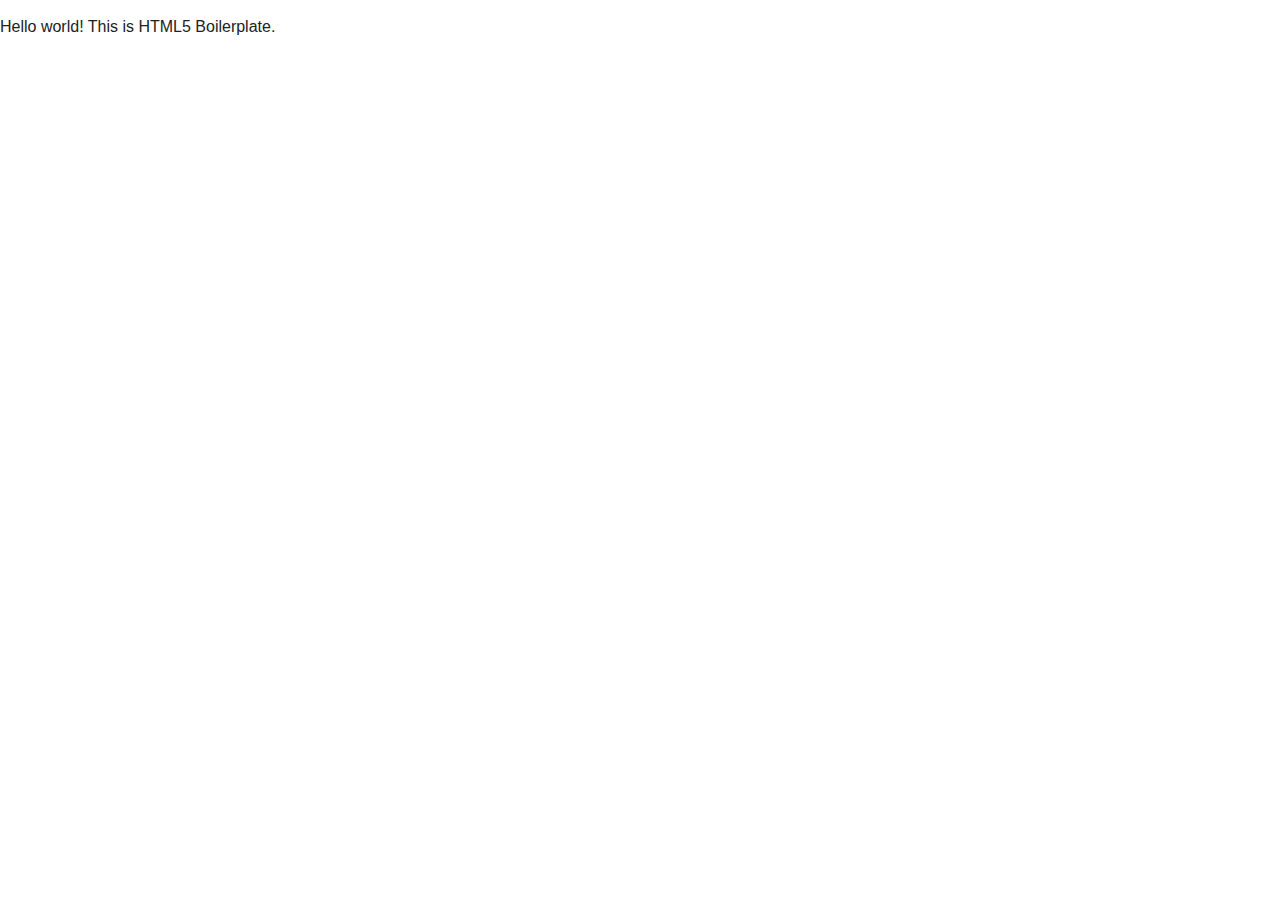
==== vy-test.html @ 3adbc088 "Setup boilerplate using html5boilerplate" ====
<!doctype html>
<html class="no-js" lang="">
    <head>
        <meta charset="utf-8">
        <meta http-equiv="x-ua-compatible" content="ie=edge">
        <title></title>
        <meta name="description" content="">
        <meta name="viewport" content="width=device-width, initial-scale=1">

        <link rel="apple-touch-icon" href="apple-touch-icon.png">
        <!-- Place favicon.ico in the root directory -->

        <link rel="stylesheet" href="css/normalize.css">
        <link rel="stylesheet" href="css/main.css">
        <script src="js/vendor/modernizr-2.8.3.min.js"></script>
    </head>
    <body>
        <!--[if lt IE 8]>
            <p class="browserupgrade">You are using an <strong>outdated</strong> browser. Please <a href="http://browsehappy.com/">upgrade your browser</a> to improve your experience.</p>
        <![endif]-->

        <!-- Add your site or application content here -->
        <p>Hello world! This is HTML5 Boilerplate.</p>

        <script src="https://code.jquery.com/jquery-1.12.0.min.js"></script>
        <script>window.jQuery || document.write('<script src="js/vendor/jquery-1.12.0.min.js"><\/script>')</script>
        <script src="js/plugins.js"></script>
        <script src="js/main.js"></script>

        <!-- Google Analytics: change UA-XXXXX-X to be your site's ID. -->
        <script>
            (function(b,o,i,l,e,r){b.GoogleAnalyticsObject=l;b[l]||(b[l]=
            function(){(b[l].q=b[l].q||[]).push(arguments)});b[l].l=+new Date;
            e=o.createElement(i);r=o.getElementsByTagName(i)[0];
            e.src='https://www.google-analytics.com/analytics.js';
            r.parentNode.insertBefore(e,r)}(window,document,'script','ga'));
            ga('create','UA-XXXXX-X','auto');ga('send','pageview');
        </script>
    </body>
</html>
---- css/main.css ----
/*! HTML5 Boilerplate v5.3.0 | MIT License | https://html5boilerplate.com/ */

/*
 * What follows is the result of much research on cross-browser styling.
 * Credit left inline and big thanks to Nicolas Gallagher, Jonathan Neal,
 * Kroc Camen, and the H5BP dev community and team.
 */

/* ==========================================================================
   Base styles: opinionated defaults
   ========================================================================== */

html {
    color: #222;
    font-size: 1em;
    line-height: 1.4;
}

/*
 * Remove text-shadow in selection highlight:
 * https://twitter.com/miketaylr/status/12228805301
 *
 * These selection rule sets have to be separate.
 * Customize the background color to match your design.
 */

::-moz-selection {
    background: #b3d4fc;
    text-shadow: none;
}

::selection {
    background: #b3d4fc;
    text-shadow: none;
}

/*
 * A better looking default horizontal rule
 */

hr {
    display: block;
    height: 1px;
    border: 0;
    border-top: 1px solid #ccc;
    margin: 1em 0;
    padding: 0;
}

/*
 * Remove the gap between audio, canvas, iframes,
 * images, videos and the bottom of their containers:
 * https://github.com/h5bp/html5-boilerplate/issues/440
 */

audio,
canvas,
iframe,
img,
svg,
video {
    vertical-align: middle;
}

/*
 * Remove default fieldset styles.
 */

fieldset {
    border: 0;
    margin: 0;
    padding: 0;
}

/*
 * Allow only vertical resizing of textareas.
 */

textarea {
    resize: vertical;
}

/* ==========================================================================
   Browser Upgrade Prompt
   ========================================================================== */

.browserupgrade {
    margin: 0.2em 0;
    background: #ccc;
    color: #000;
    padding: 0.2em 0;
}

/* ==========================================================================
   Author's custom styles
   ========================================================================== */

















/* ==========================================================================
   Helper classes
   ========================================================================== */

/*
 * Hide visually and from screen readers
 */

.hidden {
    display: none !important;
}

/*
 * Hide only visually, but have it available for screen readers:
 * http://snook.ca/archives/html_and_css/hiding-content-for-accessibility
 */

.visuallyhidden {
    border: 0;
    clip: rect(0 0 0 0);
    height: 1px;
    margin: -1px;
    overflow: hidden;
    padding: 0;
    position: absolute;
    width: 1px;
}

/*
 * Extends the .visuallyhidden class to allow the element
 * to be focusable when navigated to via the keyboard:
 * https://www.drupal.org/node/897638
 */

.visuallyhidden.focusable:active,
.visuallyhidden.focusable:focus {
    clip: auto;
    height: auto;
    margin: 0;
    overflow: visible;
    position: static;
    width: auto;
}

/*
 * Hide visually and from screen readers, but maintain layout
 */

.invisible {
    visibility: hidden;
}

/*
 * Clearfix: contain floats
 *
 * For modern browsers
 * 1. The space content is one way to avoid an Opera bug when the
 *    `contenteditable` attribute is included anywhere else in the document.
 *    Otherwise it causes space to appear at the top and bottom of elements
 *    that receive the `clearfix` class.
 * 2. The use of `table` rather than `block` is only necessary if using
 *    `:before` to contain the top-margins of child elements.
 */

.clearfix:before,
.clearfix:after {
    content: " "; /* 1 */
    display: table; /* 2 */
}

.clearfix:after {
    clear: both;
}

/* ==========================================================================
   EXAMPLE Media Queries for Responsive Design.
   These examples override the primary ('mobile first') styles.
   Modify as content requires.
   ========================================================================== */

@media only screen and (min-width: 35em) {
    /* Style adjustments for viewports that meet the condition */
}

@media print,
       (-webkit-min-device-pixel-ratio: 1.25),
       (min-resolution: 1.25dppx),
       (min-resolution: 120dpi) {
    /* Style adjustments for high resolution devices */
}

/* ==========================================================================
   Print styles.
   Inlined to avoid the additional HTTP request:
   http://www.phpied.com/delay-loading-your-print-css/
   ========================================================================== */

@media print {
    *,
    *:before,
    *:after,
    *:first-letter,
    *:first-line {
        background: transparent !important;
        color: #000 !important; /* Black prints faster:
                                   http://www.sanbeiji.com/archives/953 */
        box-shadow: none !important;
        text-shadow: none !important;
    }

    a,
    a:visited {
        text-decoration: underline;
    }

    a[href]:after {
        content: " (" attr(href) ")";
    }

    abbr[title]:after {
        content: " (" attr(title) ")";
    }

    /*
     * Don't show links that are fragment identifiers,
     * or use the `javascript:` pseudo protocol
     */

    a[href^="#"]:after,
    a[href^="javascript:"]:after {
        content: "";
    }

    pre,
    blockquote {
        border: 1px solid #999;
        page-break-inside: avoid;
    }

    /*
     * Printing Tables:
     * http://css-discuss.incutio.com/wiki/Printing_Tables
     */

    thead {
        display: table-header-group;
    }

    tr,
    img {
        page-break-inside: avoid;
    }

    img {
        max-width: 100% !important;
    }

    p,
    h2,
    h3 {
        orphans: 3;
        widows: 3;
    }

    h2,
    h3 {
        page-break-after: avoid;
    }
}
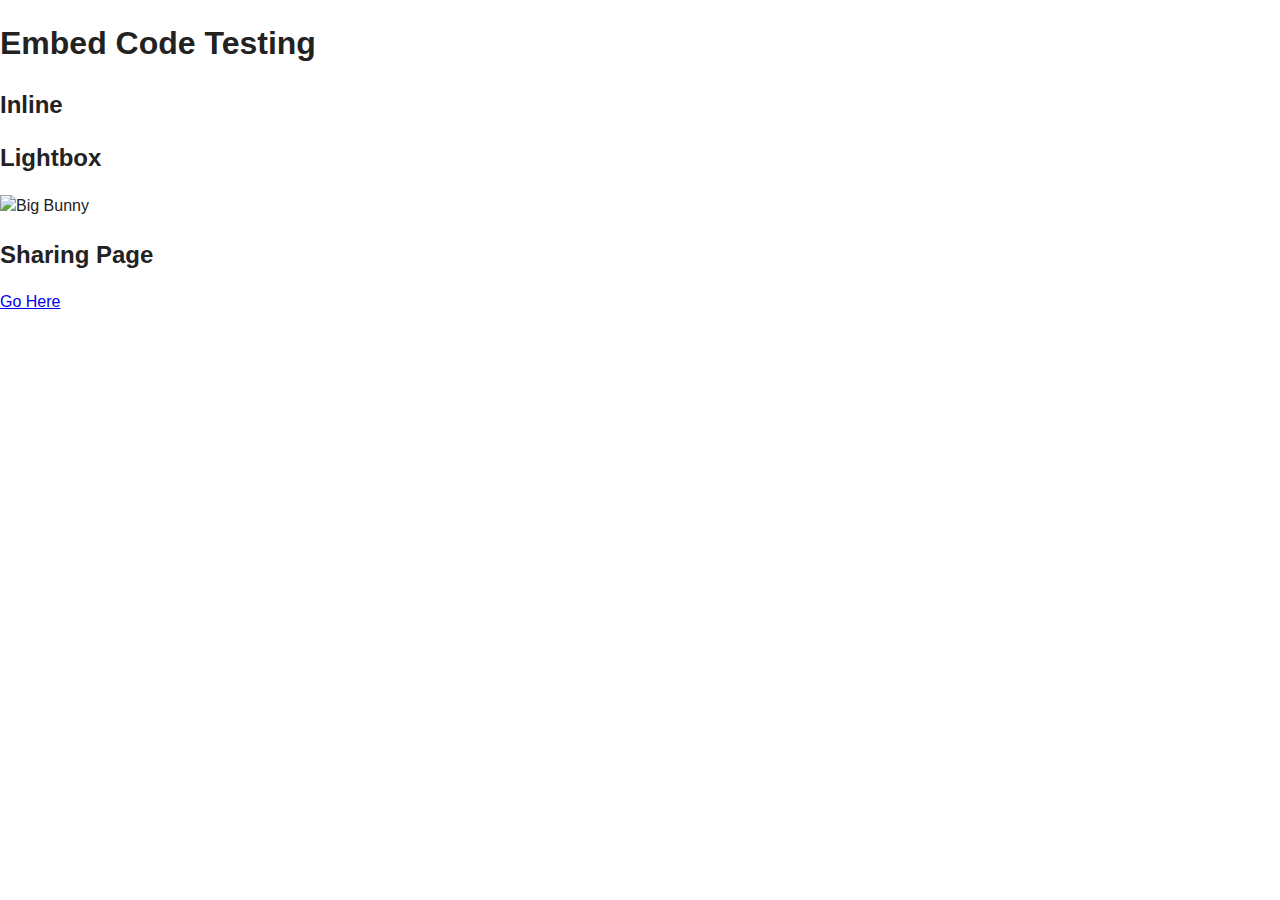
==== commit 21a80ac2: "Add embed codes" ====
--- a/vy-test.html
+++ b/vy-test.html
@@ -7,34 +7,25 @@
         <meta name="description" content="">
         <meta name="viewport" content="width=device-width, initial-scale=1">
 
-        <link rel="apple-touch-icon" href="apple-touch-icon.png">
-        <!-- Place favicon.ico in the root directory -->
-
         <link rel="stylesheet" href="css/normalize.css">
         <link rel="stylesheet" href="css/main.css">
         <script src="js/vendor/modernizr-2.8.3.min.js"></script>
     </head>
     <body>
-        <!--[if lt IE 8]>
-            <p class="browserupgrade">You are using an <strong>outdated</strong> browser. Please <a href="http://browsehappy.com/">upgrade your browser</a> to improve your experience.</p>
-        <![endif]-->
+        <h1>Embed Code Testing</h1>
 
-        <!-- Add your site or application content here -->
-        <p>Hello world! This is HTML5 Boilerplate.</p>
+        <h2>Inline</h2>
+        <script type='text/javascript' id='vidyard_embed_code_6KeinpoYP5r2hcaoZ3UvSp' src='//play-staging-hulk.vidyard.com/6KeinpoYP5r2hcaoZ3UvSp.js?v=3.1.1&type=inline'></script>
+
+        <h2>Lightbox</h2>
+        <script type='text/javascript' id='vidyard_embed_code_6KeinpoYP5r2hcaoZ3UvSp' src='//play-staging-hulk.vidyard.com/6KeinpoYP5r2hcaoZ3UvSp.js?v=3.1.1&type=lightbox'></script><div class='outer_vidyard_wrapper'><div class='vidyard_wrapper' onclick='fn_vidyard_6KeinpoYP5r2hcaoZ3UvSp();'><img width="360" src="//play-staging-hulk.vidyard.com/6KeinpoYP5r2hcaoZ3UvSp.jpg?" alt="Big Bunny"><div class="vidyard_play_button"><a href="javascript:void(0);"></a></div></div></div>
+
+        <h2>Sharing Page</h2>
+        <a href="http://staging-hulk.vidyard.com/share/6KeinpoYP5r2hcaoZ3UvSp" target="_blank">Go Here</a>
 
         <script src="https://code.jquery.com/jquery-1.12.0.min.js"></script>
         <script>window.jQuery || document.write('<script src="js/vendor/jquery-1.12.0.min.js"><\/script>')</script>
         <script src="js/plugins.js"></script>
         <script src="js/main.js"></script>
-
-        <!-- Google Analytics: change UA-XXXXX-X to be your site's ID. -->
-        <script>
-            (function(b,o,i,l,e,r){b.GoogleAnalyticsObject=l;b[l]||(b[l]=
-            function(){(b[l].q=b[l].q||[]).push(arguments)});b[l].l=+new Date;
-            e=o.createElement(i);r=o.getElementsByTagName(i)[0];
-            e.src='https://www.google-analytics.com/analytics.js';
-            r.parentNode.insertBefore(e,r)}(window,document,'script','ga'));
-            ga('create','UA-XXXXX-X','auto');ga('send','pageview');
-        </script>
     </body>
 </html>
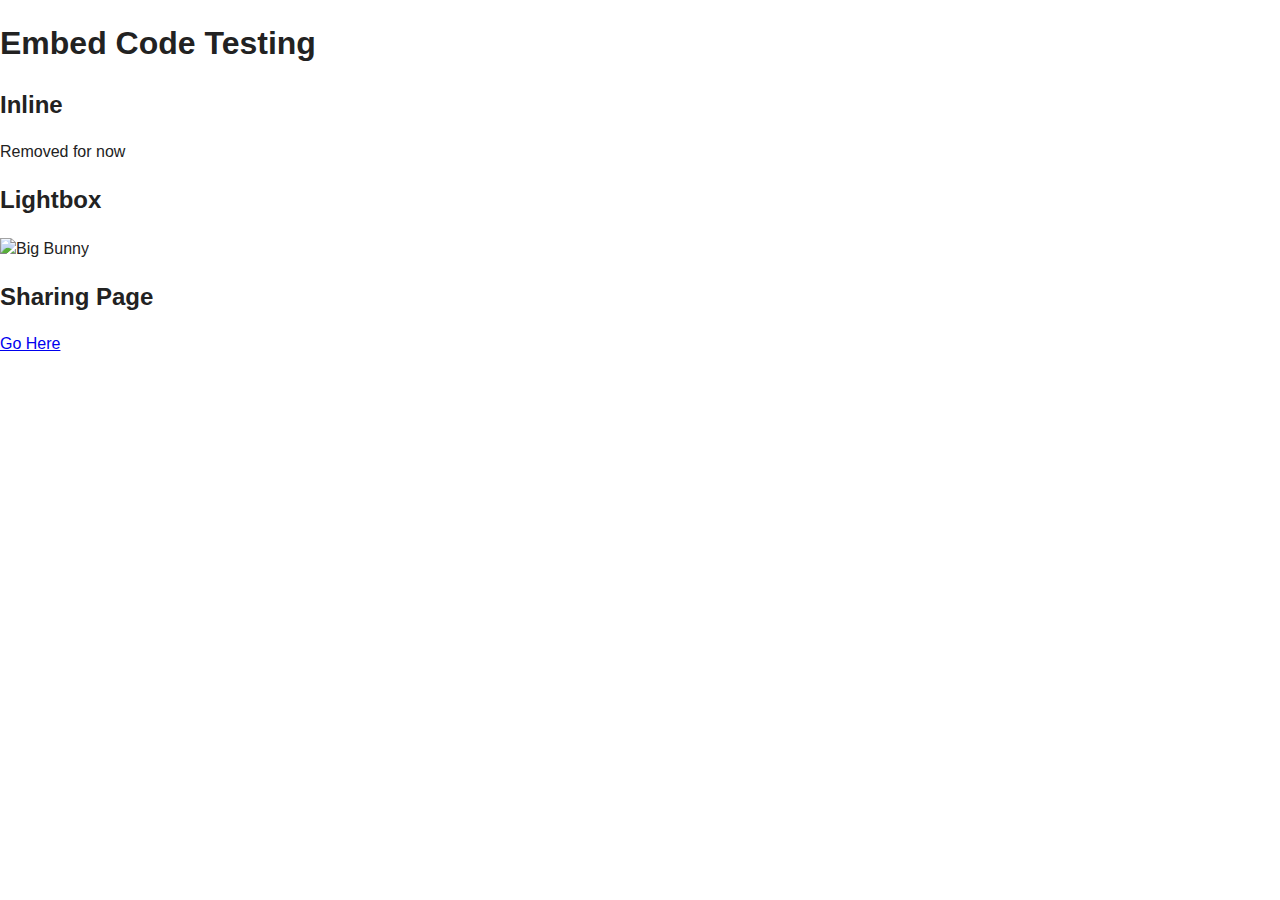
==== commit d13a8ec9: "Switched to single embed to remove error" ====
--- a/vy-test.html
+++ b/vy-test.html
@@ -9,16 +9,25 @@
 
         <link rel="stylesheet" href="css/normalize.css">
         <link rel="stylesheet" href="css/main.css">
+        <link rel="stylesheet" href="css/app.css">
+
         <script src="js/vendor/modernizr-2.8.3.min.js"></script>
     </head>
     <body>
         <h1>Embed Code Testing</h1>
 
         <h2>Inline</h2>
-        <script type='text/javascript' id='vidyard_embed_code_6KeinpoYP5r2hcaoZ3UvSp' src='//play-staging-hulk.vidyard.com/6KeinpoYP5r2hcaoZ3UvSp.js?v=3.1.1&type=inline'></script>
+        <p>Removed for now</p>
+        <!-- <script type='text/javascript' id='vidyard_embed_code_6KeinpoYP5r2hcaoZ3UvSp' src='//play-staging-hulk.vidyard.com/6KeinpoYP5r2hcaoZ3UvSp.js?v=3.1.1&type=inline'></script> -->
 
         <h2>Lightbox</h2>
-        <script type='text/javascript' id='vidyard_embed_code_6KeinpoYP5r2hcaoZ3UvSp' src='//play-staging-hulk.vidyard.com/6KeinpoYP5r2hcaoZ3UvSp.js?v=3.1.1&type=lightbox'></script><div class='outer_vidyard_wrapper'><div class='vidyard_wrapper' onclick='fn_vidyard_6KeinpoYP5r2hcaoZ3UvSp();'><img width="360" src="//play-staging-hulk.vidyard.com/6KeinpoYP5r2hcaoZ3UvSp.jpg?" alt="Big Bunny"><div class="vidyard_play_button"><a href="javascript:void(0);"></a></div></div></div>
+        <script type='text/javascript' id='vidyard_embed_code_6KeinpoYP5r2hcaoZ3UvSp' src='//play-staging-hulk.vidyard.com/6KeinpoYP5r2hcaoZ3UvSp.js?v=3.1.1&type=lightbox'></script>
+        <div class='outer_vidyard_wrapper'>
+            <div class='vidyard_wrapper' onclick='fn_vidyard_6KeinpoYP5r2hcaoZ3UvSp();'>
+                <img width="360" src="//play-staging-hulk.vidyard.com/6KeinpoYP5r2hcaoZ3UvSp.jpg?" alt="Big Bunny">
+                <div class="vidyard_play_button"><a href="javascript:void(0);"></a></div>
+            </div>
+        </div>
 
         <h2>Sharing Page</h2>
         <a href="http://staging-hulk.vidyard.com/share/6KeinpoYP5r2hcaoZ3UvSp" target="_blank">Go Here</a>
--- a/css/app.css
+++ b/css/app.css
@@ -0,0 +1,3 @@
+#outer_vidyard_wrapper {
+  margin: auto;
+}
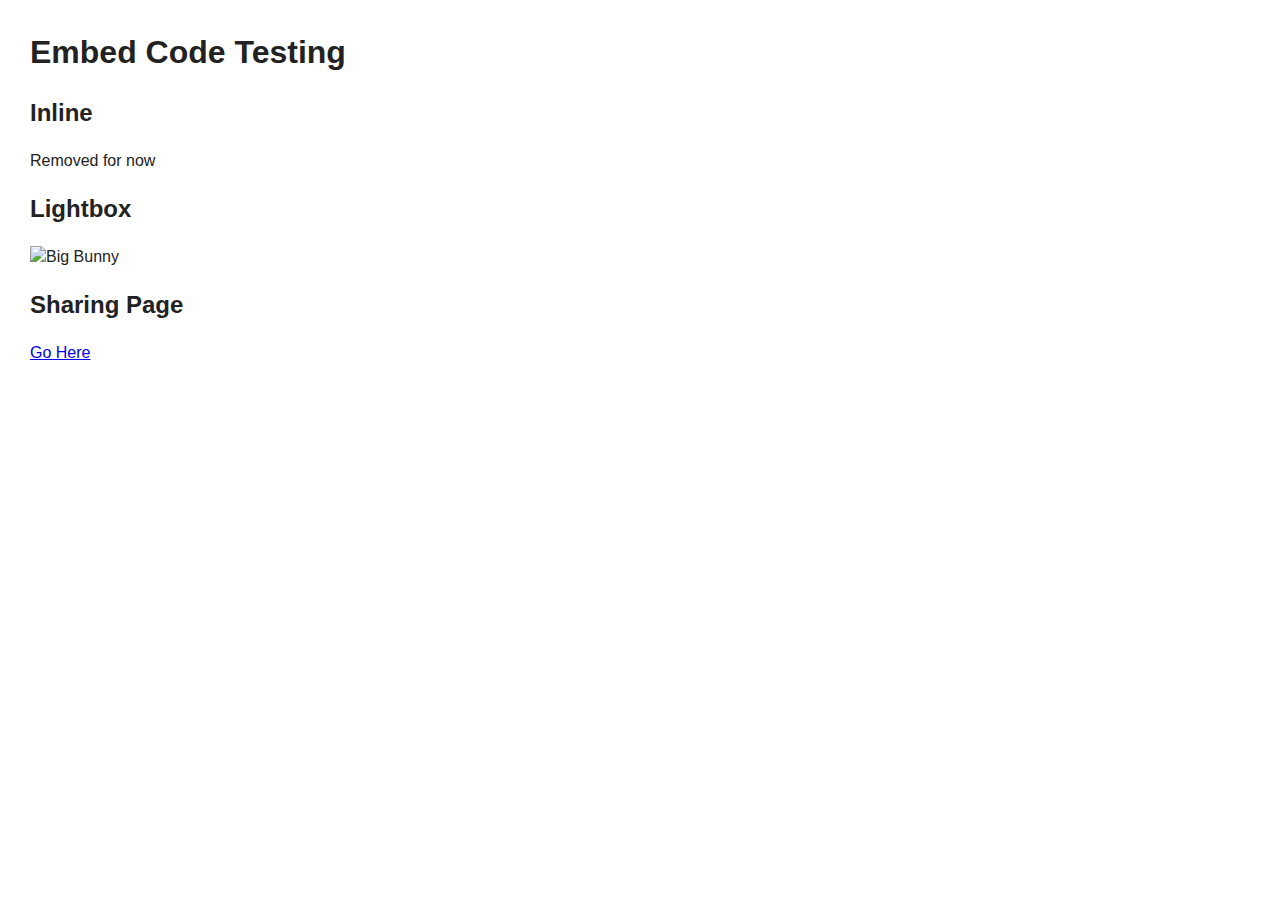
==== commit 374055ce: "Better layout" ====
--- a/vy-test.html
+++ b/vy-test.html
@@ -21,13 +21,16 @@
         <!-- <script type='text/javascript' id='vidyard_embed_code_6KeinpoYP5r2hcaoZ3UvSp' src='//play-staging-hulk.vidyard.com/6KeinpoYP5r2hcaoZ3UvSp.js?v=3.1.1&type=inline'></script> -->
 
         <h2>Lightbox</h2>
-        <script type='text/javascript' id='vidyard_embed_code_6KeinpoYP5r2hcaoZ3UvSp' src='//play-staging-hulk.vidyard.com/6KeinpoYP5r2hcaoZ3UvSp.js?v=3.1.1&type=lightbox'></script>
-        <div class='outer_vidyard_wrapper'>
-            <div class='vidyard_wrapper' onclick='fn_vidyard_6KeinpoYP5r2hcaoZ3UvSp();'>
-                <img width="360" src="//play-staging-hulk.vidyard.com/6KeinpoYP5r2hcaoZ3UvSp.jpg?" alt="Big Bunny">
-                <div class="vidyard_play_button"><a href="javascript:void(0);"></a></div>
+        <div class="lightbox-holder">
+            <script type='text/javascript' id='vidyard_embed_code_6KeinpoYP5r2hcaoZ3UvSp' src='//play-staging-hulk.vidyard.com/6KeinpoYP5r2hcaoZ3UvSp.js?v=3.1.1&type=lightbox'></script>
+            <div class='outer_vidyard_wrapper'>
+                <div class='vidyard_wrapper' onclick='fn_vidyard_6KeinpoYP5r2hcaoZ3UvSp();'>
+                    <img width="360" src="//play-staging-hulk.vidyard.com/6KeinpoYP5r2hcaoZ3UvSp.jpg?" alt="Big Bunny">
+                    <div class="vidyard_play_button"><a href="javascript:void(0);"></a></div>
+                </div>
             </div>
         </div>
+        <div class="clearfix"></div>
 
         <h2>Sharing Page</h2>
         <a href="http://staging-hulk.vidyard.com/share/6KeinpoYP5r2hcaoZ3UvSp" target="_blank">Go Here</a>
--- a/css/app.css
+++ b/css/app.css
@@ -1,3 +1,3 @@
-#outer_vidyard_wrapper {
-  margin: auto;
+body {
+  margin: 30px;
 }
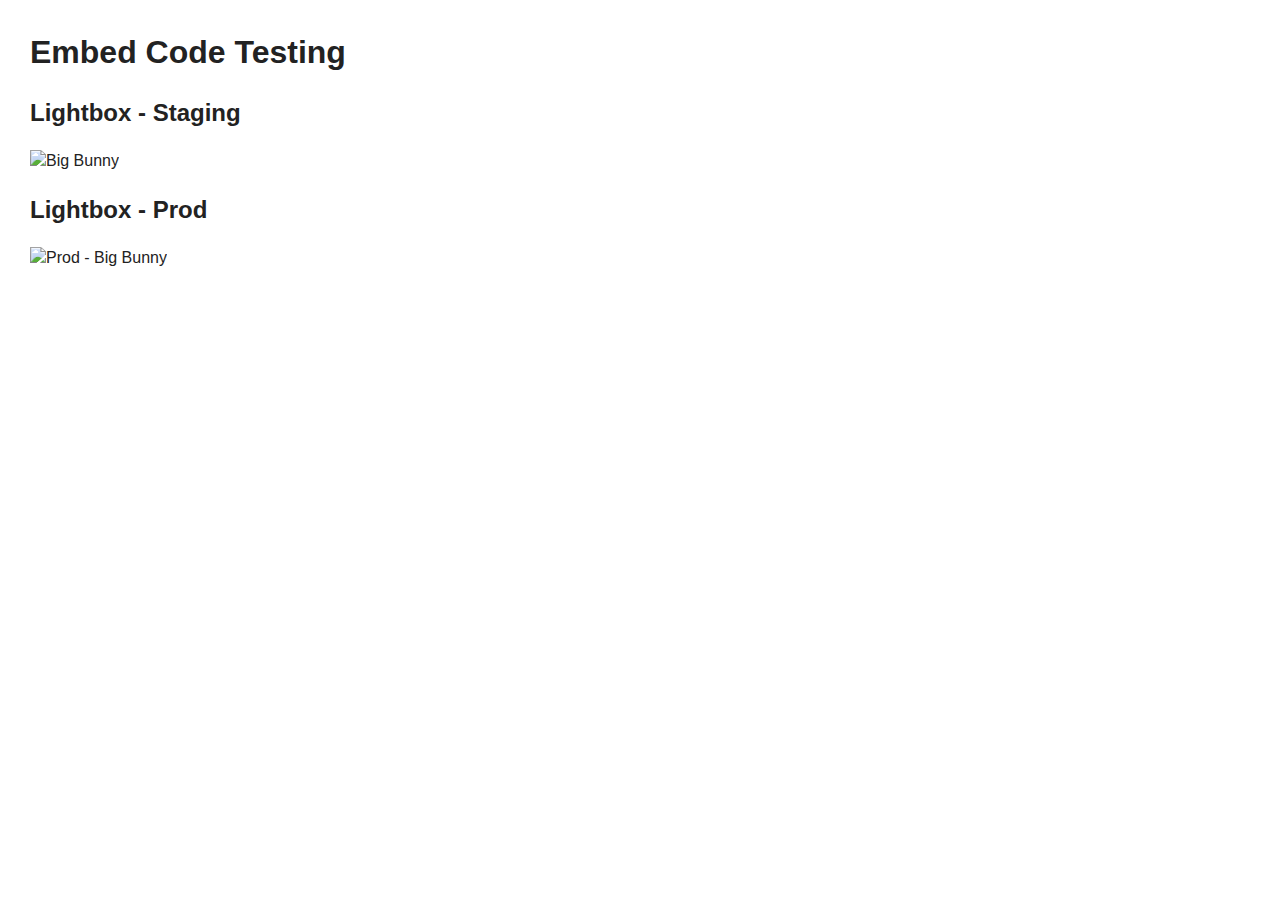
==== commit 9c057a41: "Added prod embed for comparison" ====
--- a/vy-test.html
+++ b/vy-test.html
@@ -3,7 +3,7 @@
     <head>
         <meta charset="utf-8">
         <meta http-equiv="x-ua-compatible" content="ie=edge">
-        <title></title>
+        <title>VY Embed Testing</title>
         <meta name="description" content="">
         <meta name="viewport" content="width=device-width, initial-scale=1">
 
@@ -16,11 +16,7 @@
     <body>
         <h1>Embed Code Testing</h1>
 
-        <h2>Inline</h2>
-        <p>Removed for now</p>
-        <!-- <script type='text/javascript' id='vidyard_embed_code_6KeinpoYP5r2hcaoZ3UvSp' src='//play-staging-hulk.vidyard.com/6KeinpoYP5r2hcaoZ3UvSp.js?v=3.1.1&type=inline'></script> -->
-
-        <h2>Lightbox</h2>
+        <h2>Lightbox - Staging</h2>
         <div class="lightbox-holder">
             <script type='text/javascript' id='vidyard_embed_code_6KeinpoYP5r2hcaoZ3UvSp' src='//play-staging-hulk.vidyard.com/6KeinpoYP5r2hcaoZ3UvSp.js?v=3.1.1&type=lightbox'></script>
             <div class='outer_vidyard_wrapper'>
@@ -32,8 +28,17 @@
         </div>
         <div class="clearfix"></div>
 
-        <h2>Sharing Page</h2>
-        <a href="http://staging-hulk.vidyard.com/share/6KeinpoYP5r2hcaoZ3UvSp" target="_blank">Go Here</a>
+        <h2>Lightbox - Prod</h2>
+        <div class="lightbox-holder">
+            <script type='text/javascript' id='vidyard_embed_code_GhLTspkhbuJhyi9bXrjmHq' src='//play.vidyard.com/GhLTspkhbuJhyi9bXrjmHq.js?v=3.1.1&type=lightbox'></script>
+            <div class='outer_vidyard_wrapper'>
+                <div class='vidyard_wrapper' onclick='fn_vidyard_GhLTspkhbuJhyi9bXrjmHq();'>
+                    <img width="360" src="//play.vidyard.com/GhLTspkhbuJhyi9bXrjmHq.jpg?" alt="Prod - Big Bunny">
+                    <div class="vidyard_play_button"><a href="javascript:void(0);"></a></div>
+                </div>
+            </div>
+        </div>
+        <div class="clearfix"></div>
 
         <script src="https://code.jquery.com/jquery-1.12.0.min.js"></script>
         <script>window.jQuery || document.write('<script src="js/vendor/jquery-1.12.0.min.js"><\/script>')</script>
